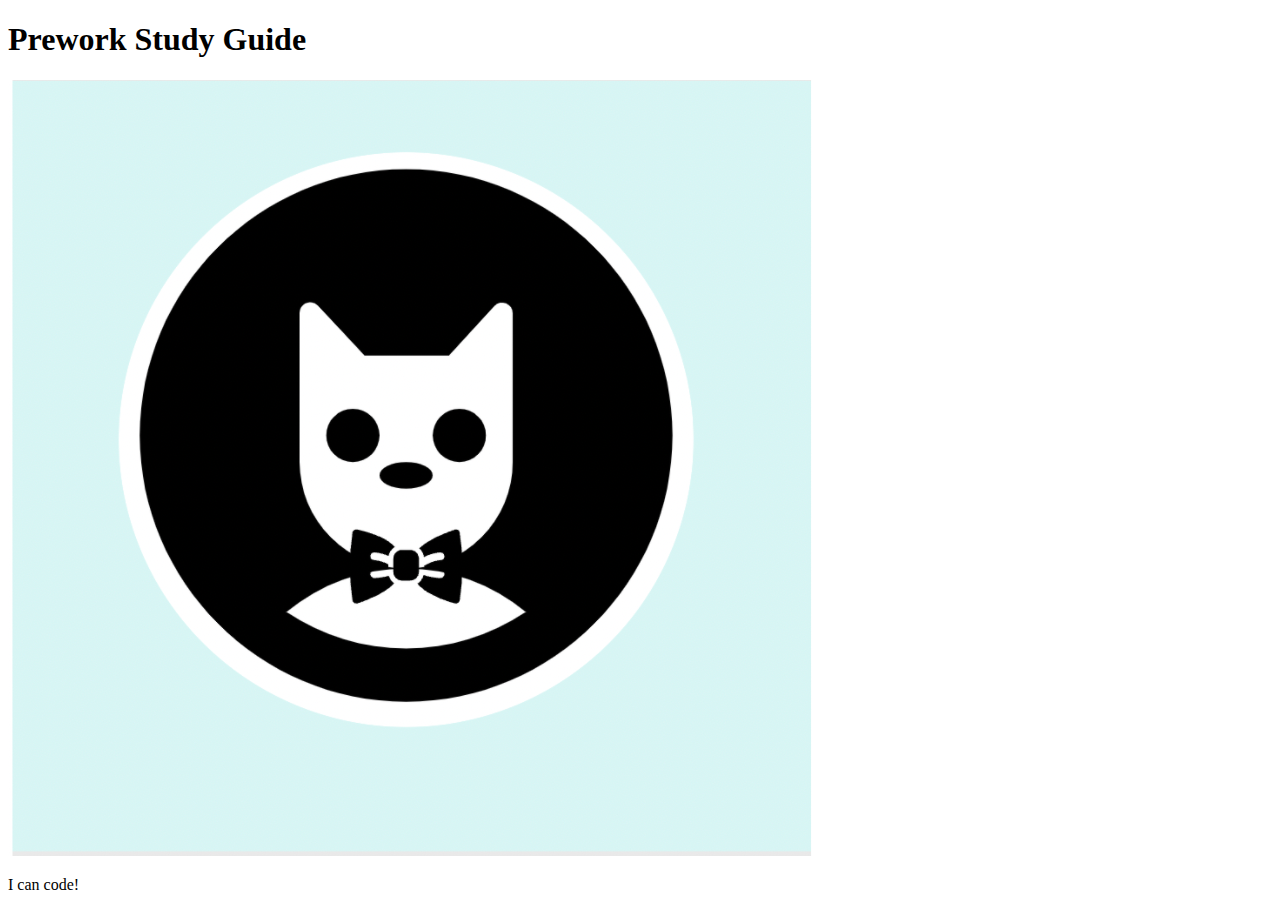
==== index.html @ d8481293 "add starter code" ====
<!DOCTYPE html>
<html lang="en">
  <head>
    <meta charset="UTF-8" />
    <meta http-equiv="X-UA-Compatible" content="IE=edge" />
    <meta name="viewport" content="width=device-width, initial-scale=1.0" />
    <title>Prework Study Guide</title>
  </head>
  <body>
    <header id="top">
      <h1>Prework Study Guide</h1>
      <img src="./assets/bowtie-cat.png" alt="Profile image of cat wearing a bow tie." />
    </header>
    <main>
      <!-- Student code goes here -->
    </main>

    <footer>
      <p>I can code!</p>
    </footer>
  </body>
</html>
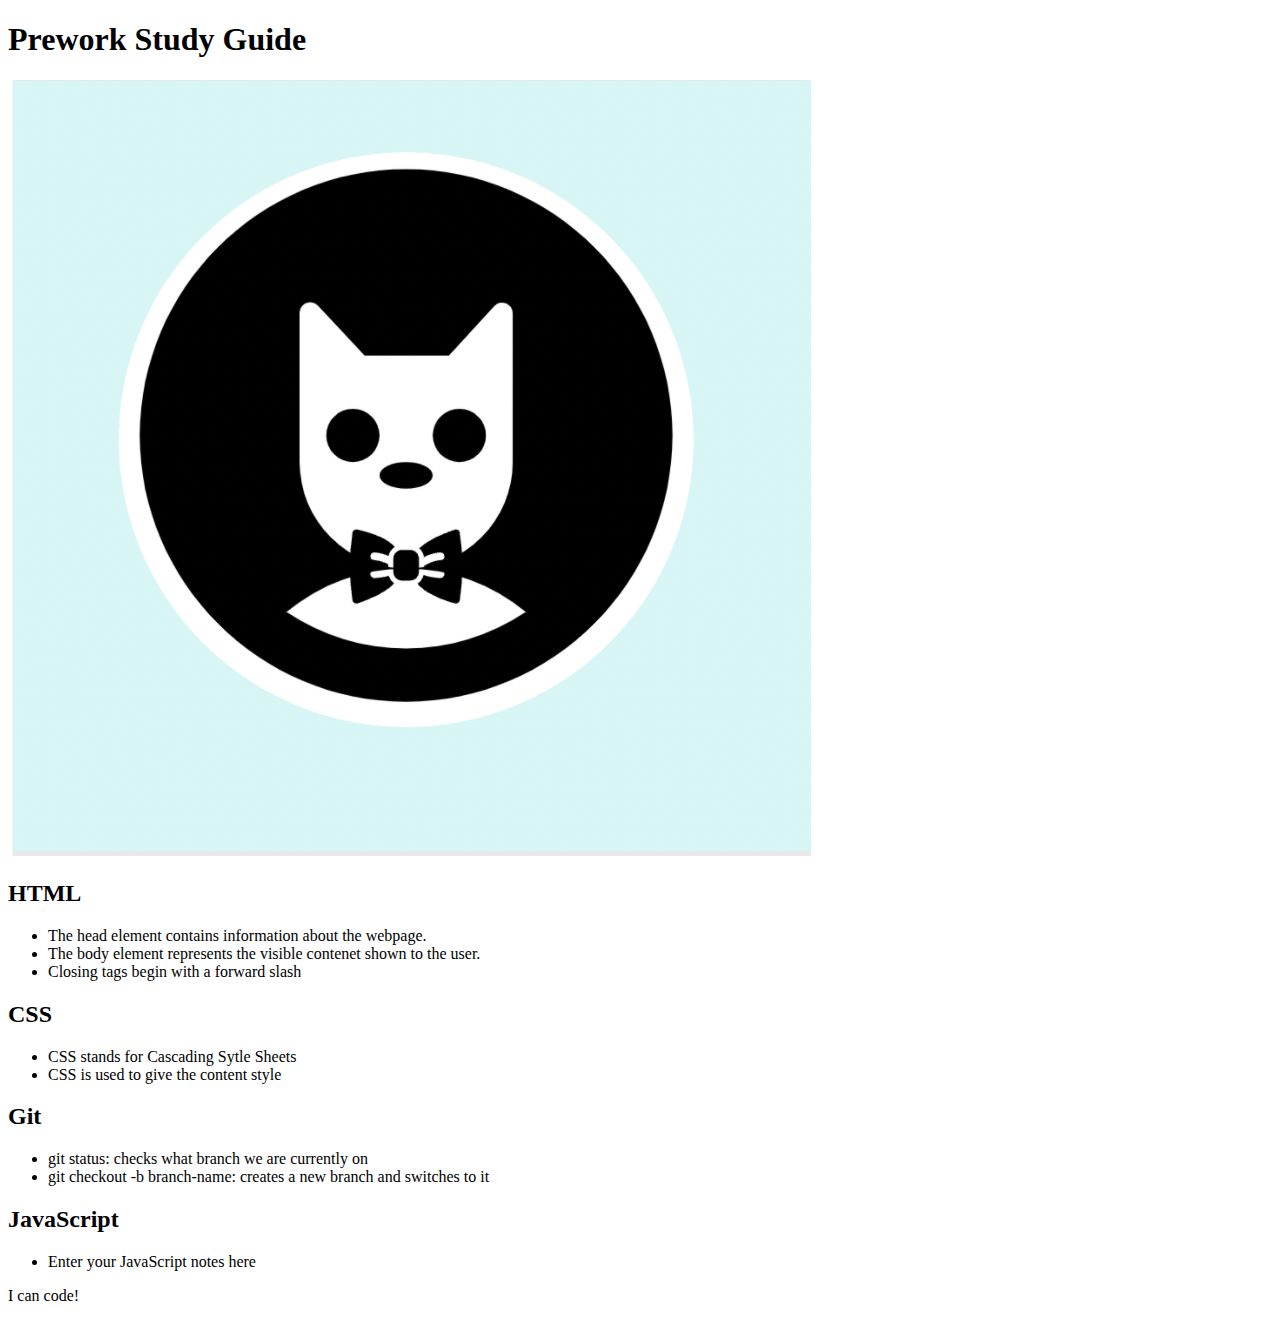
==== commit b6a3a2db: "updated file location" ====
--- a/index.html
+++ b/index.html
@@ -12,7 +12,41 @@
       <img src="./assets/bowtie-cat.png" alt="Profile image of cat wearing a bow tie." />
     </header>
     <main>
-      <!-- Student code goes here -->
+      <section class="card" id="html-section">
+        <h2>HTML</h2>
+        <ul>
+          <li>The head element contains information about the webpage.</li>
+          <li>The body element represents the visible contenet shown to the user.</li>
+          <li>Closing tags begin with a forward slash</li>
+        </ul>
+
+      </section>
+   
+      <section class="card" id="css-section">
+        <h2>CSS</h2>
+        <ul>
+          <li>CSS stands for Cascading Sytle Sheets</li>
+          <li>CSS is used to give the content style</li>
+        </ul>
+   
+      </section>
+   
+      <section class="card" id="git-section">
+        <h2>Git</h2>
+        <ul>
+          <li>git status: checks what branch we are currently on</li>
+          <li>git checkout -b branch-name: creates a new branch and switches to it</li>
+        </ul>
+   
+      </section>
+   
+      <section class="card" id="javascript-section">
+        <h2>JavaScript</h2>
+        <ul>
+          <li>Enter your JavaScript notes here</li>
+        </ul>
+   
+      </section>
     </main>
 
     <footer>
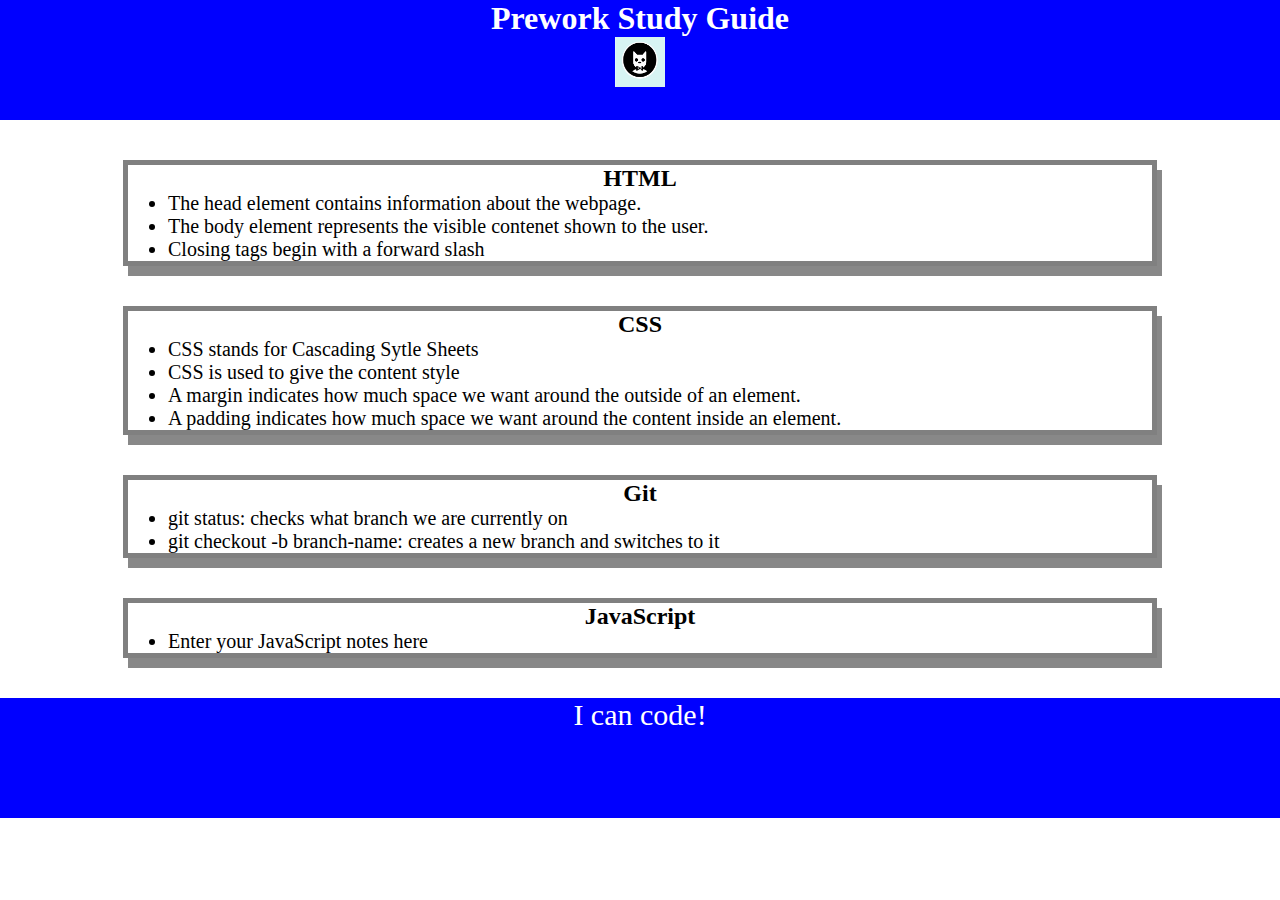
==== commit 7c89c39d: "added CSS to project" ====
--- a/index.html
+++ b/index.html
@@ -4,6 +4,7 @@
     <meta charset="UTF-8" />
     <meta http-equiv="X-UA-Compatible" content="IE=edge" />
     <meta name="viewport" content="width=device-width, initial-scale=1.0" />
+    <link rel="stylesheet" href="./assets/style.css"/>
     <title>Prework Study Guide</title>
   </head>
   <body>
@@ -27,6 +28,8 @@
         <ul>
           <li>CSS stands for Cascading Sytle Sheets</li>
           <li>CSS is used to give the content style</li>
+          <li>A margin indicates how much space we want around the outside of an element.</li>
+          <li>A padding indicates how much space we want around the content inside an element.</li>
         </ul>
    
       </section>
--- a/assets/style.css
+++ b/assets/style.css
@@ -0,0 +1,37 @@
+* {
+    margin: 0;
+    padding: 0;
+}
+header,
+footer {
+    width: 100%;
+    height: 120px;
+    background-color: blue;
+    color: white;
+}
+h1,
+h2 {
+    text-align: center;
+}
+img {
+    display: block;
+    height: 50px;
+    width: 50px;
+    margin-left: auto;
+    margin-right: auto;
+}
+ul {
+    padding-left: 40px;
+    font-size: 20px;
+}
+p {
+    text-align:center;
+    font-size: 30px;
+}
+.card {
+    width: 80%;
+    margin: 40px auto;
+    border: 5px solid grey;
+    box-shadow: 5px 10px #888888;
+  }
+  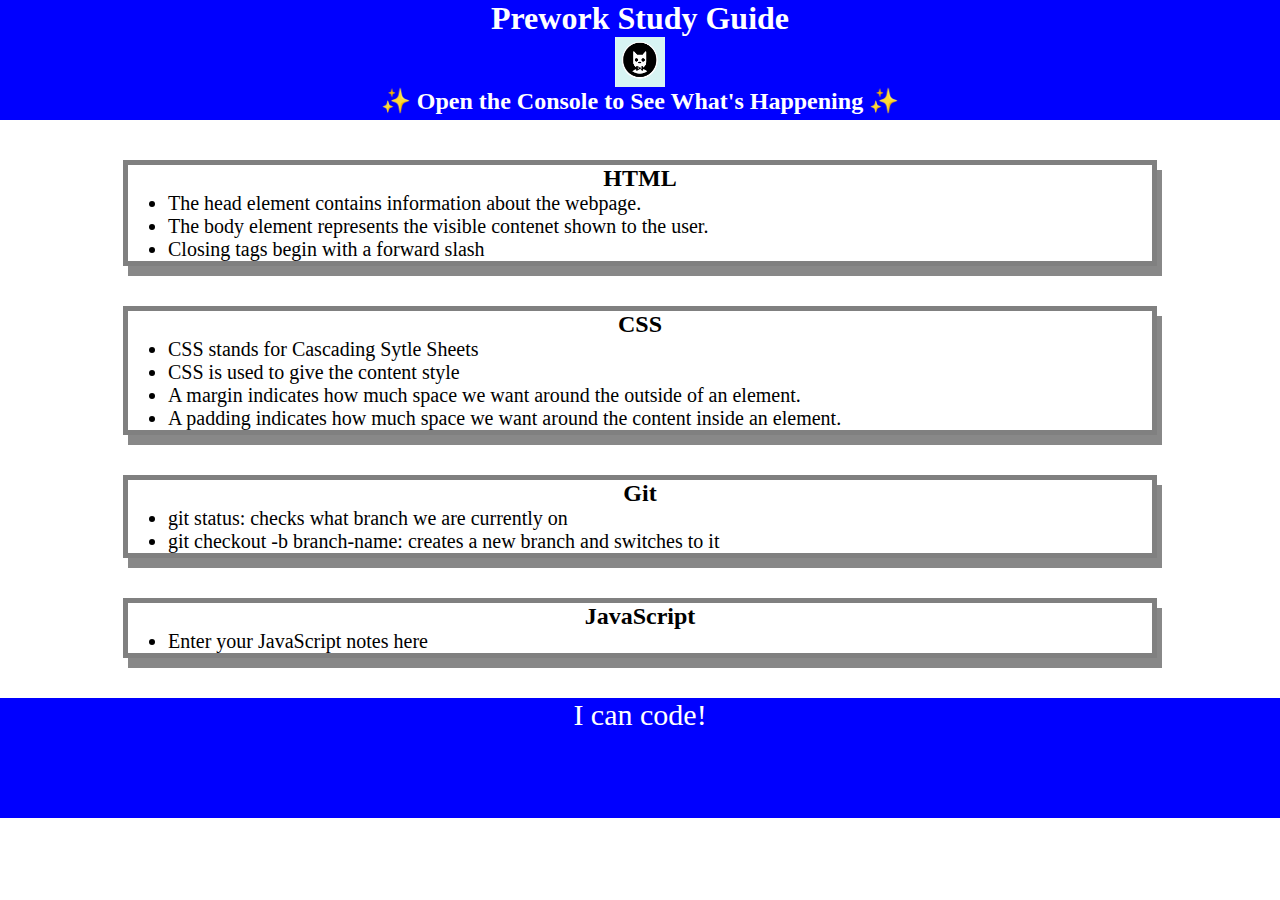
==== commit 9b2bfa3f: "Added JavaScript to project" ====
--- a/index.html
+++ b/index.html
@@ -11,6 +11,7 @@
     <header id="top">
       <h1>Prework Study Guide</h1>
       <img src="./assets/bowtie-cat.png" alt="Profile image of cat wearing a bow tie." />
+      <h2>✨ Open the Console to See What's Happening ✨</h2>
     </header>
     <main>
       <section class="card" id="html-section">
@@ -55,6 +56,7 @@
     <footer>
       <p>I can code!</p>
     </footer>
+    <script src="./assets/script.js"></script>
   </body>
 </html>
 
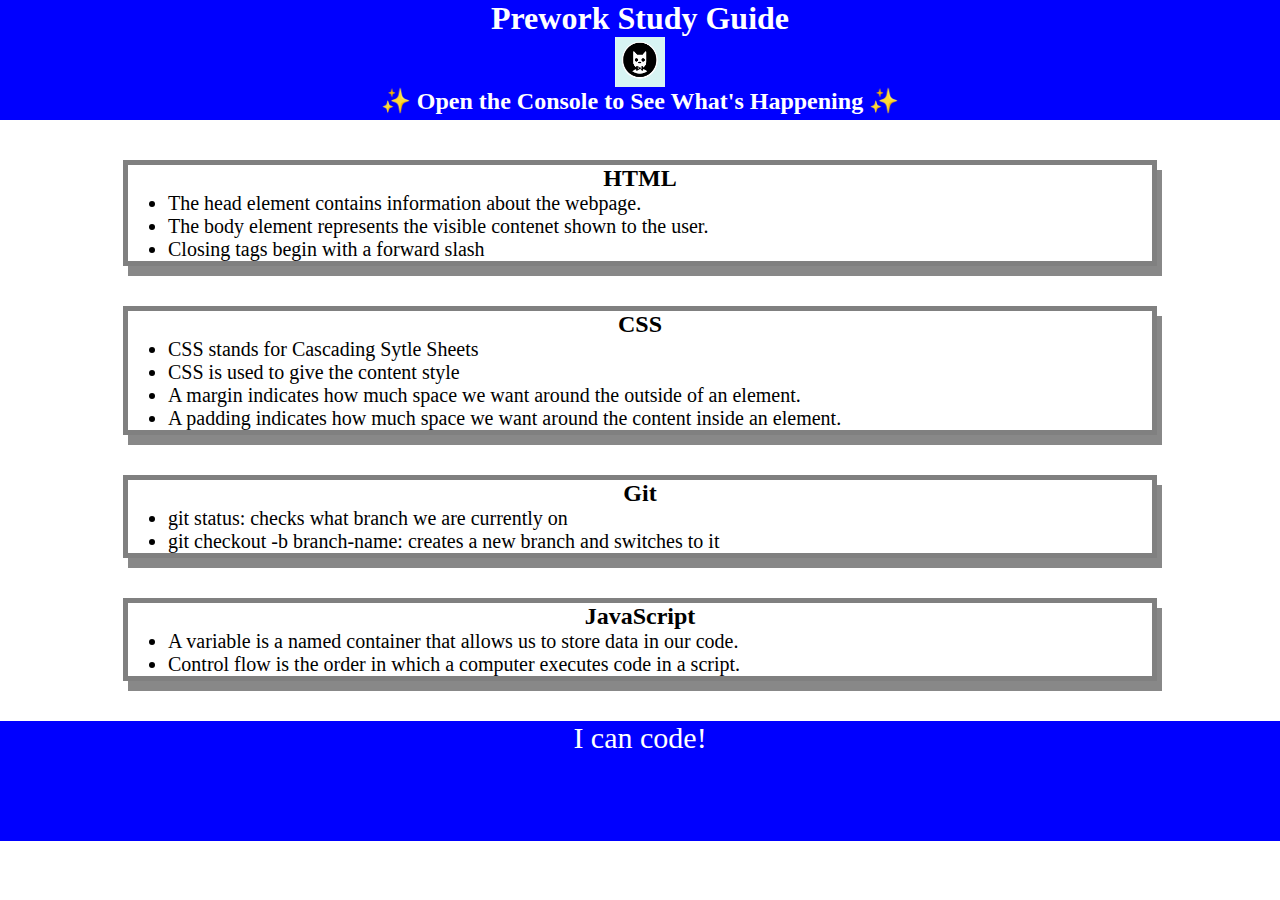
==== commit 3696ea1d: "Added more JavaScript functionality" ====
--- a/index.html
+++ b/index.html
@@ -47,7 +47,8 @@
       <section class="card" id="javascript-section">
         <h2>JavaScript</h2>
         <ul>
-          <li>Enter your JavaScript notes here</li>
+          <li>A variable is a named container that allows us to store data in our code.</li>
+          <li>Control flow is the order in which a computer executes code in a script.</li>
         </ul>
    
       </section>
